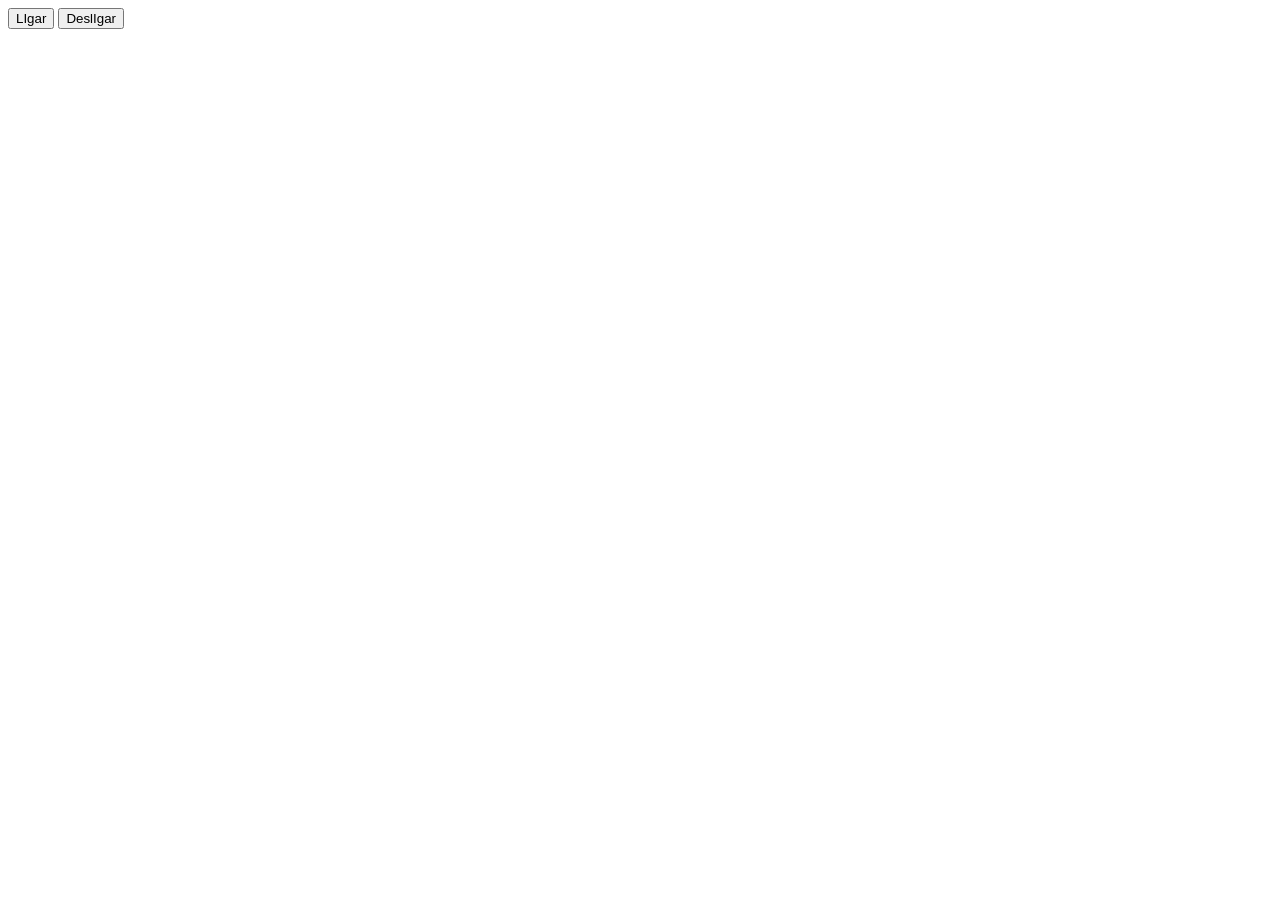
==== front.html @ 98dad6b6 "Inicio Semaforo" ====
<!DOCTYPE html>
<html lang="en">
<head>
    <meta charset="UTF-8">
    <meta name="viewport" content="width=device-width, initial-scale=1.0">
    <title>Document</title>
</head>
<body>
    <button id="Ligar">LIgar</button>
    <button id="Desligar">DeslIgar</button>
</body>
</html>
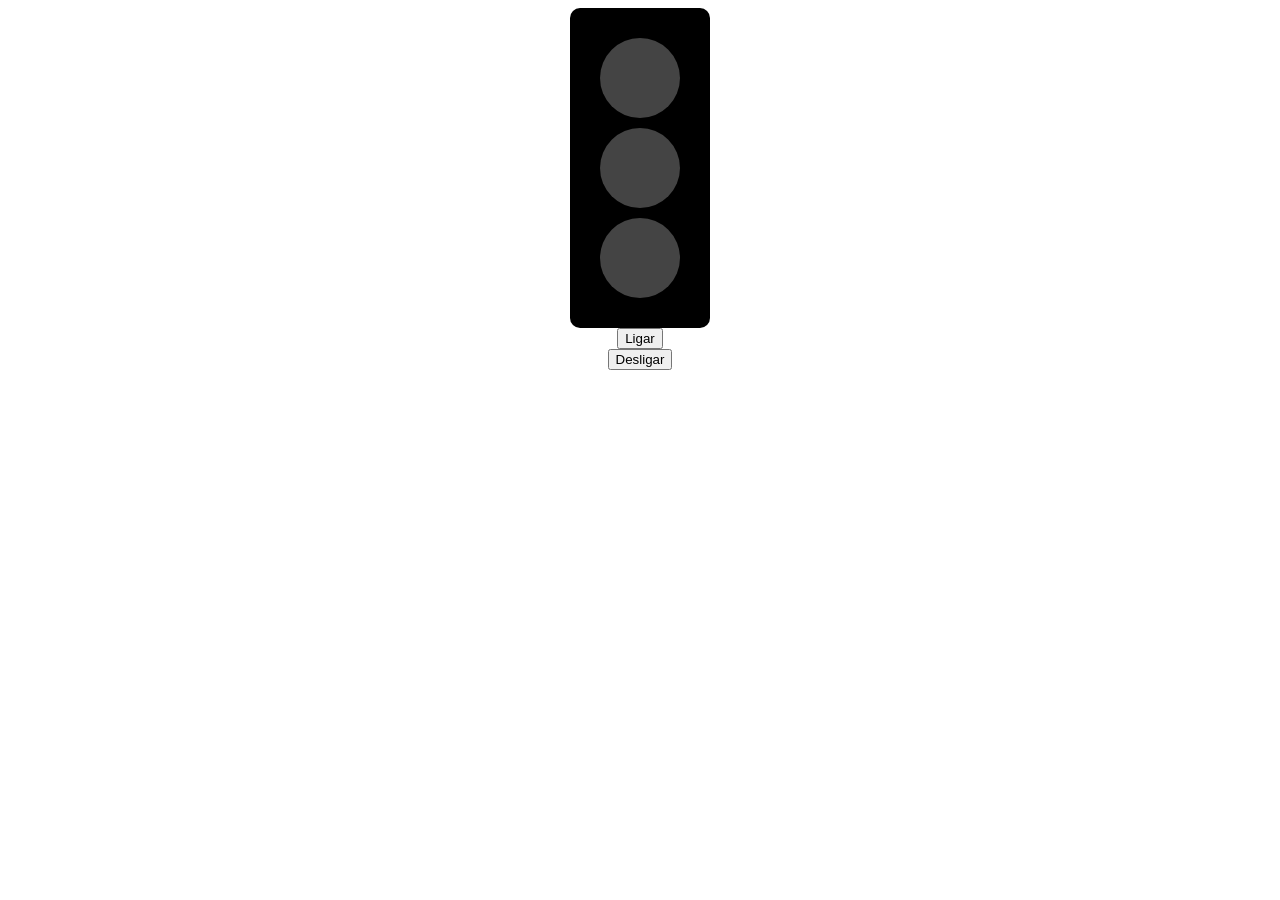
==== commit 7b873494: "Semaforo Funcionando" ====
--- a/front.html
+++ b/front.html
@@ -1,12 +1,23 @@
 <!DOCTYPE html>
-<html lang="en">
+<html lang="pt-br">
 <head>
-    <meta charset="UTF-8">
-    <meta name="viewport" content="width=device-width, initial-scale=1.0">
-    <title>Document</title>
+<meta charset="UTF-8">
+<title>Semáforo</title>
+<link rel="stylesheet" href="style.css">
 </head>
+
 <body>
-    <button id="Ligar">LIgar</button>
-    <button id="Desligar">DeslIgar</button>
+
+<div class="semaforo">
+  <div id="vermelho" class="luz"></div>
+  <div id="amarelo" class="luz"></div>
+  <div id="verde" class="luz"></div>
+</div>
+
+<button id="Ligar">Ligar</button>
+<button id="Desligar">Desligar</button>
+
+<script src="script.js"></script>
+
 </body>
 </html>
--- a/style.css
+++ b/style.css
@@ -0,0 +1,33 @@
+body{
+
+  display:flex;
+  flex-direction:column;
+  align-items:center;
+}
+
+.semaforo{
+  background:black;
+  padding:20px;
+  border-radius:10px;
+}
+
+.luz{
+  width:80px;
+  height:80px;
+  border-radius:50%;
+  margin:10px;
+  background:#444;
+}
+
+.vermelho{
+  background:red;
+}
+
+.amarelo{
+  background:yellow;
+}
+
+.verde{
+  background:green;
+}
+
